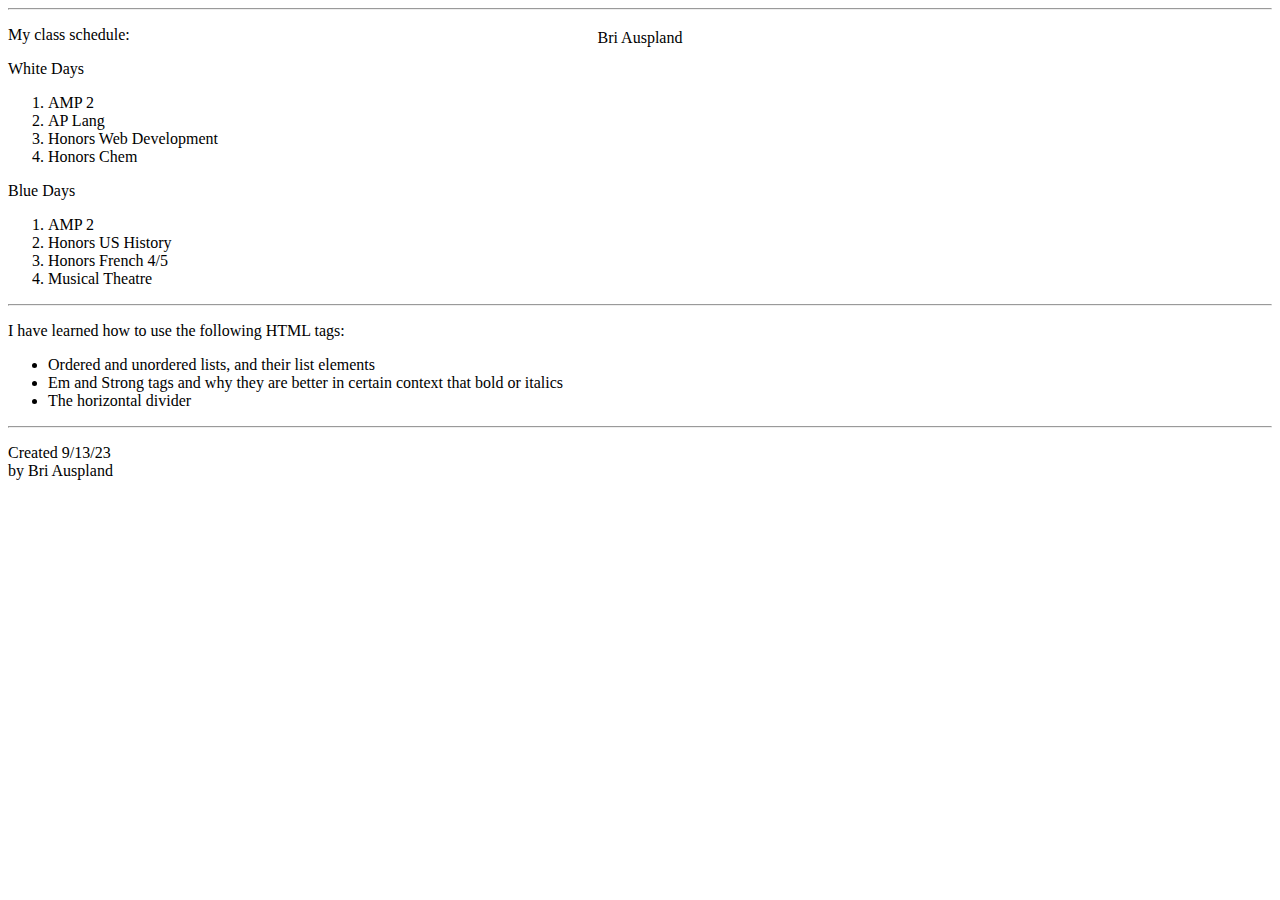
==== schedule.html @ a8c43327 "commit" ====
<!DOCTYPE html>
<html lang="en">
<head>
    <meta charset="UTF-8">
    <meta name="viewport" content="width=device-width, initial-scale=1.0">
    <title>HTML Project #1</title>
    <link rel="stylesheet" href="https://cdnjs.cloudflare.com/ajax/libs/font-awesome/6.4.2/css/all.min.css" integrity="sha512-z3gLpd7yknf1YoNbCzqRKc4qyor8gaKU1qmn+CShxbuBusANI9QpRohGBreCFkKxLhei6S9CQXFEbbKuqLg0DA==" crossorigin="anonymous" referrerpolicy="no-referrer" />
    <link rel="stylesheet" href="style.css">
    <link rel="preconnect" href="https://fonts.googleapis.com">
    <link rel="preconnect" href="https://fonts.gstatic.com" crossorigin>
    <link href="https://fonts.googleapis.com/css2?family=Cinzel&display=swap" rel="stylesheet">
</head>
<body>
    <header class="header" >
        <i class="fa-solid fa-square head_sq"></i>
        <p class="web_name">Bri Auspland</p>
    </header>
    <div class="content">
        <div class="bar">
            <hr>
        </div>
        <p class="intro">My class schedule:</p>
        <div class="white_day sche">
            <p class="day">White Days</p>
            <ol>
                <li>AMP 2</li>
                <li>AP Lang</li>
                <li>Honors Web Development</li>
                <li>Honors Chem</li>
            </ol>
        </div>
        <div class="blue_day sche">
            <p class="day">Blue Days</p>
            <ol>
                <li>AMP 2</li>
                <li>Honors US History</li>
                <li>Honors French 4/5</li>
                <li>Musical Theatre</li>
            </ol>
        </div>
        <div class="bar">
            <hr>
        </div>
        <div class="bullet">
            <p>I have learned how to use the following <span class="html_b">HTML</span> tags:</p>
            <ul>
                <li>Ordered and unordered lists, and their list elements</li>
                <li>Em and Strong tags and why they are better in certain context that bold or italics</li>
                <li>The horizontal divider</li>
            </ul>
        </div>
        <div class="bar">
            <hr>
        </div>
    </div>
    <footer>
        <p>Created 9/13/23 <br>by Bri Auspland</p>
    </footer>
</body>
</html>
---- style.css ----
.header{
    top: 0;
    left: 0;
    width: 100%;
    position: absolute;
    text-align: center;
    margin-top: 1%;
}

.header > h1{
    font-size: large;
}

.header > h2{
    font-size: medium;
}

.header > h3{
    font-size: small;
}

.header > h1, h2, h3{
    margin: 0;
    padding: 0;
    color: rgb(7, 7, 122);
}

.XXL{
    font-size: xx-large;
}

.smaller{
    font-size: small;
}
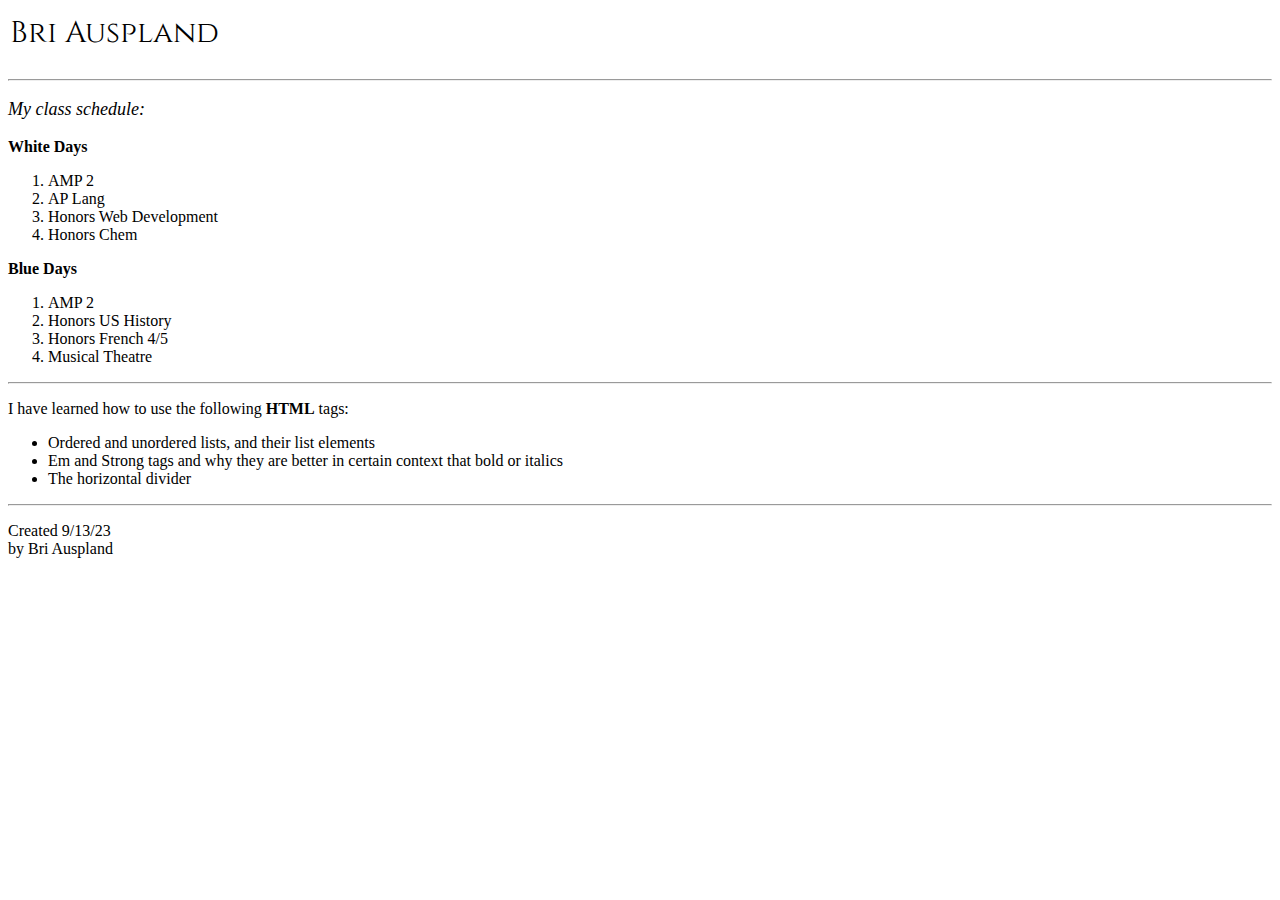
==== commit c90eff7c: "commmit" ====
--- a/schedule.html
+++ b/schedule.html
@@ -5,7 +5,7 @@
     <meta name="viewport" content="width=device-width, initial-scale=1.0">
     <title>HTML Project #1</title>
     <link rel="stylesheet" href="https://cdnjs.cloudflare.com/ajax/libs/font-awesome/6.4.2/css/all.min.css" integrity="sha512-z3gLpd7yknf1YoNbCzqRKc4qyor8gaKU1qmn+CShxbuBusANI9QpRohGBreCFkKxLhei6S9CQXFEbbKuqLg0DA==" crossorigin="anonymous" referrerpolicy="no-referrer" />
-    <link rel="stylesheet" href="style.css">
+    <link rel="stylesheet" href="style_schedule.css">
     <link rel="preconnect" href="https://fonts.googleapis.com">
     <link rel="preconnect" href="https://fonts.gstatic.com" crossorigin>
     <link href="https://fonts.googleapis.com/css2?family=Cinzel&display=swap" rel="stylesheet">
--- a/style_schedule.css
+++ b/style_schedule.css
@@ -0,0 +1,48 @@
+.header{
+    top: 0%;
+    left: 0%;
+    width: 100%;
+    position: absolute;
+    padding-top: 1%;
+}
+
+.web_name{
+    font-family: 'Cinzel', serif;
+    font-size: 30px;
+    display: inline;
+}
+
+.head_sq{
+    font-size: 30px;
+    margin-left: 10px;
+    margin-top: 5px;
+}
+
+.content{
+    padding-top: 5%;
+    position: relative;
+}
+
+.intro{
+    font-style: italic;
+    font-size: large;
+}
+
+.day{
+    font-weight: bold;
+}
+
+.footer{
+    bottom: 0;
+    position: absolute;
+    display: inline;
+}
+
+.footer > p{
+    margin: 0;
+    padding: 0;
+}
+
+.html_b{
+    font-weight: bold;
+}